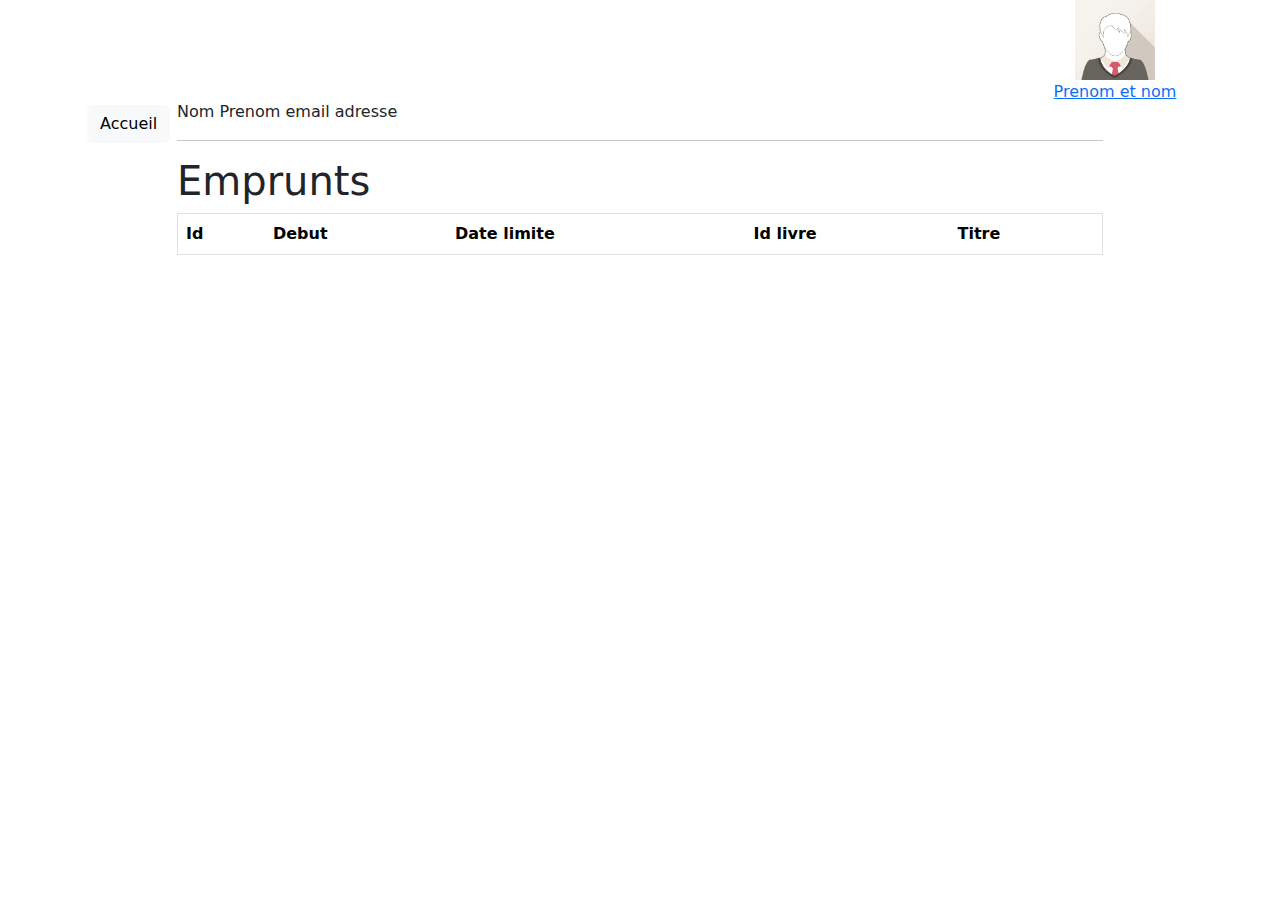
==== projetFilRouge/src/main/resources/static/detailPersonne.html @ 8e6a4ef6 "front end" ====
<?xml version="1.0" encoding="ISO-8859-1" ?>
<!DOCTYPE html PUBLIC "-//W3C//DTD XHTML 1.0 Frameset//EN" "http://www.w3.org/TR/xhtml1/DTD/xhtml1-frameset.dtd">
<html xmlns="http://www.w3.org/1999/xhtml">
<head>
<meta http-equiv="Content-Type" content="text/html; charset=ISO-8859-1" />
<title>Detail Personne</title>
<script src="./js/detailPersonneAjax.js"></script>
<script src="./js/my_ajax_util.js"></script>
<script src="https://cdn.jsdelivr.net/npm/bootstrap@5.3.1/dist/js/bootstrap.bundle.min.js"></script>
<script src="https://ajax.googleapis.com/ajax/libs/jquery/3.3.1/jquery.min.js"></script>
<link href="https://cdn.jsdelivr.net/npm/bootstrap@5.3.1/dist/css/bootstrap.min.css" rel="stylesheet"/>
<link href="css/index.css" rel="stylesheet"/>
</head>
<body class="container">
	<div class="row" id="header" style="height: 100px">
        <div class="col-xl">
			
        </div>
        <div class="col-xl-2 text-center">
			<a href="personne.html">
				<img src="assets/img_avatar1.png" id="img_profil"/>
				<div>Prenom et nom</div>
			</a>
        </div>
    </div>
    <div class="row" id="body">
    	<div class="col-xl-1">
			<a class='btn btn-light' href="index.html">Accueil</a>
		</div>
		<div class="col-xl" id="info_container">
			Nom
			Prenom
			email
			adresse
			<hr/>
			<h1>Emprunts</h1>
			<table border="1" class="table">
				<thead>
					<tr><th>Id</th><th>Debut</th><th>Date limite</th><th>Id livre</th><th>Titre</th></tr>
				</thead>
				<tbody id="tableBody">
					
				</tbody>
			</table>
			
		</div>
		<div class="col-xl-1">
			
		</div>
    </div>
</body>
</html>
---- projetFilRouge/src/main/resources/static/css/index.css ----
#img_profil{
	width: 80px
}

#input_livre_id{
	width: 200px;
	margin-right: 20px
}

#filter_container{
	display: flex;
	flex-direction: row;
	margin: 20px
}

.btn{
	margin: 5px
}
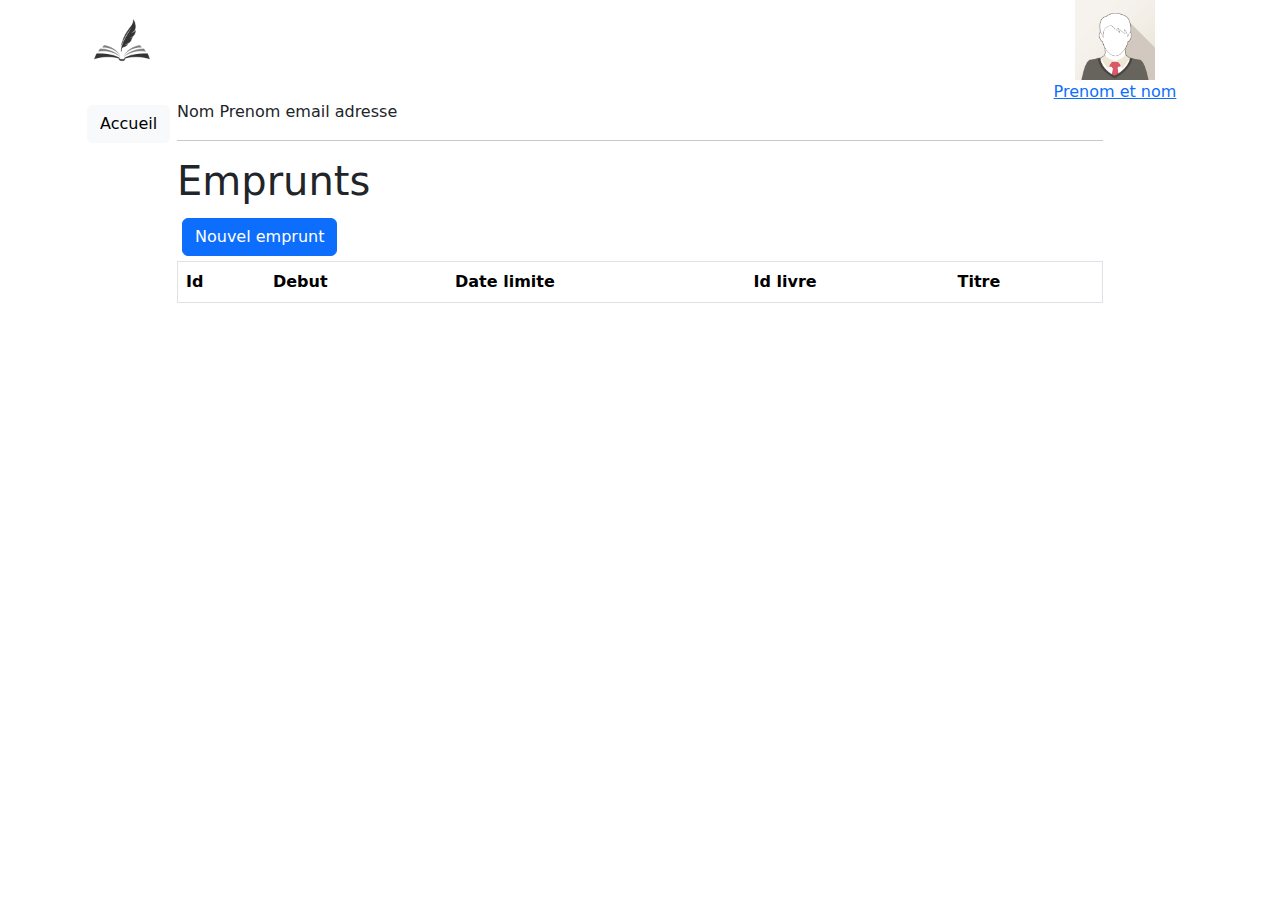
==== commit fd1a8506: "cvsef" ====
--- a/projetFilRouge/src/main/resources/static/detailPersonne.html
+++ b/projetFilRouge/src/main/resources/static/detailPersonne.html
@@ -1,9 +1,10 @@
 <?xml version="1.0" encoding="ISO-8859-1" ?>
-<!DOCTYPE html PUBLIC "-//W3C//DTD XHTML 1.0 Frameset//EN" "http://www.w3.org/TR/xhtml1/DTD/xhtml1-frameset.dtd">
+<!DOCTYPE html>
 <html xmlns="http://www.w3.org/1999/xhtml">
 <head>
 <meta http-equiv="Content-Type" content="text/html; charset=ISO-8859-1" />
 <title>Detail Personne</title>
+<script src="./js/empruntAjax.js"></script>
 <script src="./js/detailPersonneAjax.js"></script>
 <script src="./js/my_ajax_util.js"></script>
 <script src="https://cdn.jsdelivr.net/npm/bootstrap@5.3.1/dist/js/bootstrap.bundle.min.js"></script>
@@ -14,7 +15,9 @@
 <body class="container">
 	<div class="row" id="header" style="height: 100px">
         <div class="col-xl">
-			
+        	<a href="index.html">
+				<img src="assets/logo.jpg" id="img_profil"/>
+        	</a>
         </div>
         <div class="col-xl-2 text-center">
 			<a href="personne.html">
@@ -34,6 +37,7 @@
 			adresse
 			<hr/>
 			<h1>Emprunts</h1>
+			<button class="btn btn-primary" id="btn_loan_page">Nouvel emprunt</button>
 			<table border="1" class="table">
 				<thead>
 					<tr><th>Id</th><th>Debut</th><th>Date limite</th><th>Id livre</th><th>Titre</th></tr>
